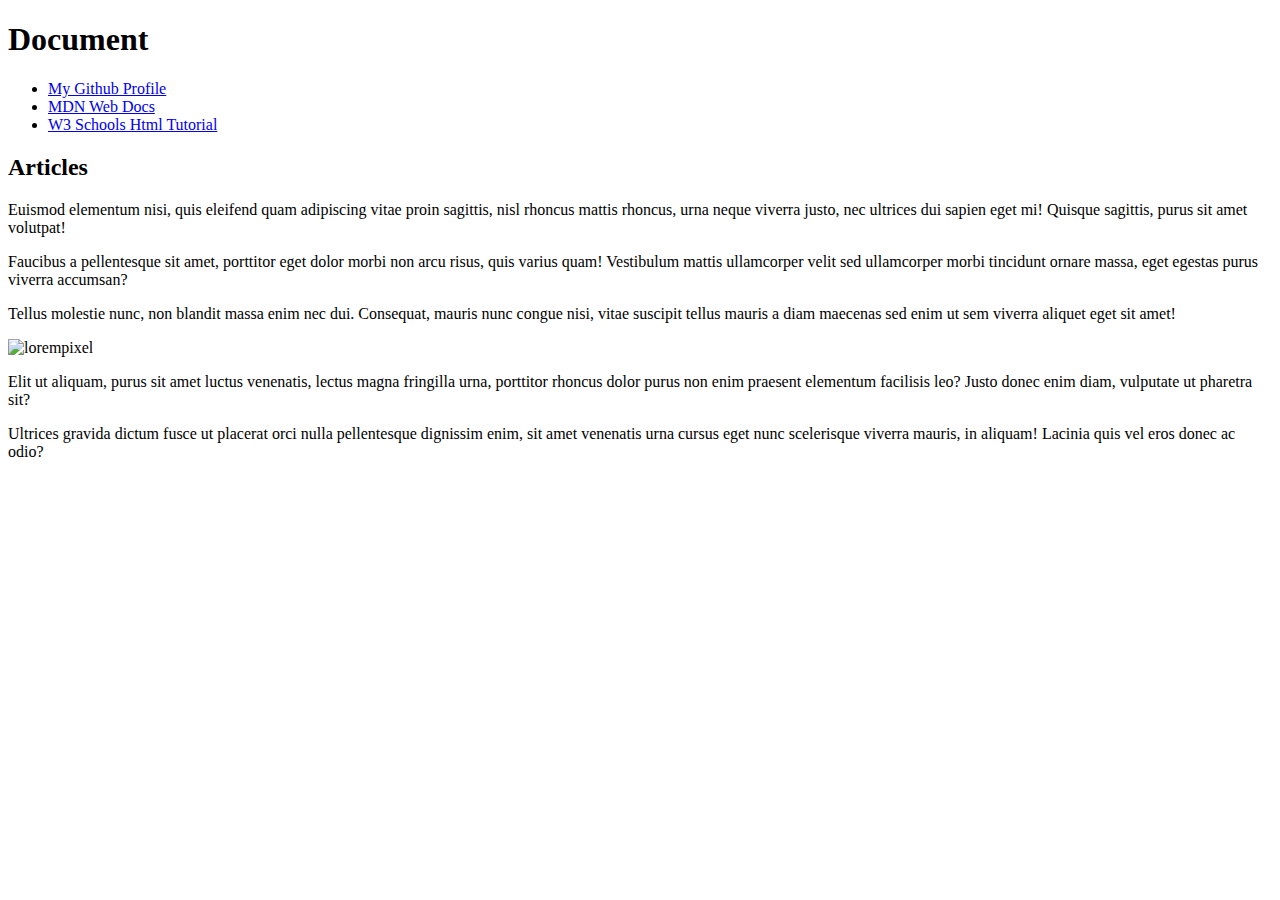
==== index.html @ 9fed751b "Add two articles" ====
<!doctype html>
<html lang="en">
<head>
    <meta charset="UTF-8"/>
    <meta name="viewport" content="width=device-width, initial-scale=1.0">
    <title>Document</title>
</head>
<body>
    <h1>Document</h1>
    <nav>
        <ul>
            <li><a href="https://github.com/AssaultAlpaca">My Github Profile</a></li>
            <li><a href="https://developer.mozilla.org/en-US/">MDN Web Docs</a></li>
            <li><a href="https://www.w3schools.com/html/default.asp">W3 Schools Html Tutorial</a></li>
        </ul>
    </nav>
    <main>
        <h2>Articles</h2>
        <p>Euismod elementum nisi, quis eleifend quam adipiscing vitae proin
        sagittis, nisl rhoncus mattis rhoncus, urna neque viverra justo, nec
        ultrices dui sapien eget mi! Quisque sagittis, purus sit amet
        volutpat!</p>
        <article>
            <p>Faucibus a pellentesque sit amet, porttitor eget dolor morbi
            non arcu risus, quis varius quam! Vestibulum mattis ullamcorper
            velit sed ullamcorper morbi tincidunt ornare massa, eget egestas
            purus viverra accumsan?</p>
            <p>Tellus molestie nunc, non blandit massa enim nec dui.
            Consequat, mauris nunc congue nisi, vitae suscipit tellus mauris
            a diam maecenas sed enim ut sem viverra aliquet eget sit amet!</p>
        </article>
        <article>
            <img alt="lorempixel" src="https://picsum.photos/200/300"/>
            <p>Elit ut aliquam, purus sit amet luctus venenatis, lectus
            magna fringilla urna, porttitor rhoncus dolor purus non enim
            praesent elementum facilisis leo? Justo donec enim diam,
            vulputate ut pharetra sit?</p>
            <p>Ultrices gravida dictum fusce ut placerat orci nulla
            pellentesque dignissim enim, sit amet venenatis urna cursus eget
            nunc scelerisque viverra mauris, in aliquam! Lacinia quis vel
            eros donec ac odio?</p>
        </article>
    </main>

    
</body>
</html>
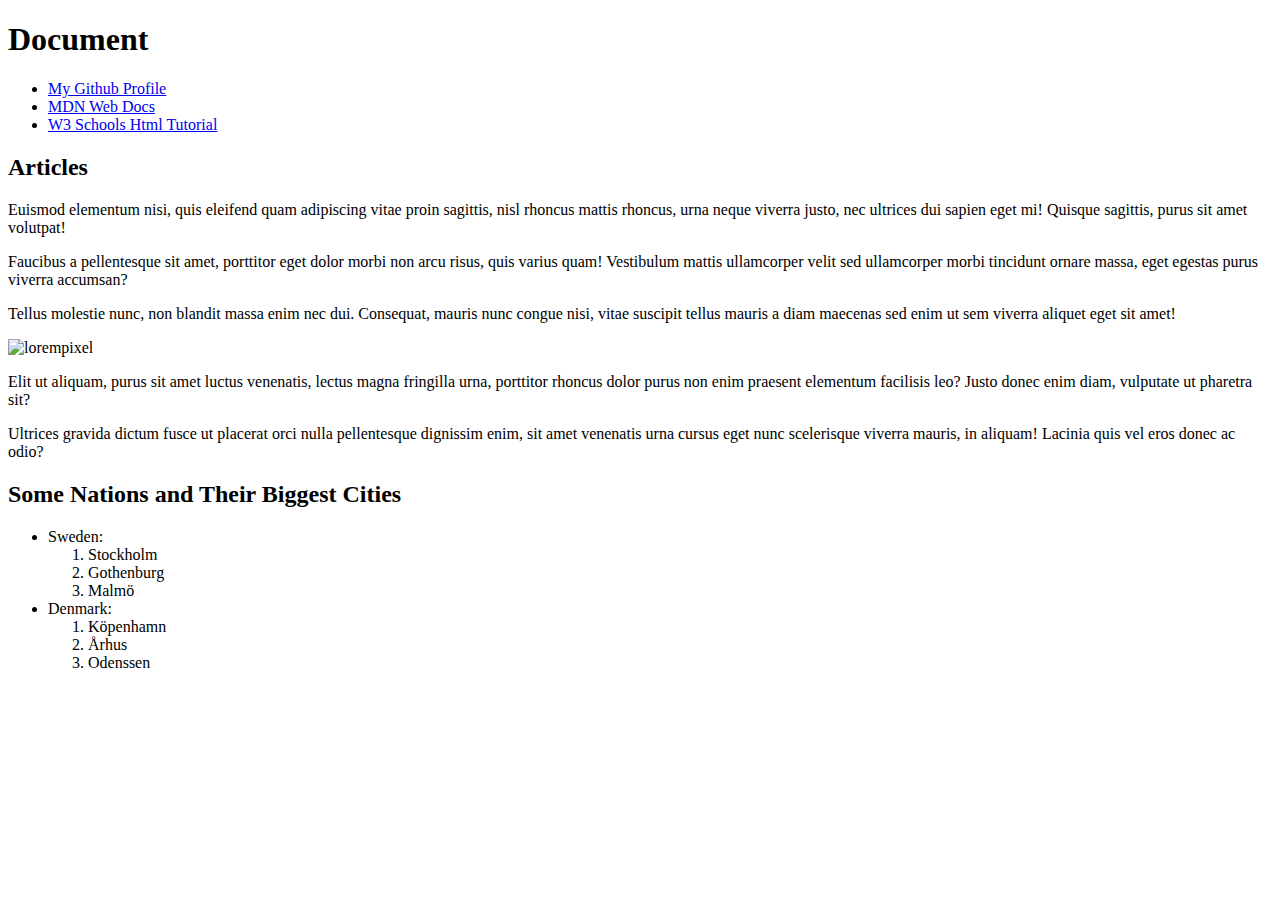
==== commit e8c229ad: "Add Nation lists" ====
--- a/index.html
+++ b/index.html
@@ -41,6 +41,27 @@
             eros donec ac odio?</p>
         </article>
     </main>
+    <aside>
+        <h2>Some Nations and Their Biggest Cities</h2>
+        <ul>
+            <li>
+                Sweden:
+                <ol>
+                    <li>Stockholm</li>
+                    <li>Gothenburg</li>
+                    <li>Malmö</li>
+                </ol>
+            </li>
+            <li>
+                Denmark:
+                <ol>
+                    <li>Köpenhamn</li>
+                    <li>Århus</li>
+                    <li>Odenssen</li>
+                </ol>
+            </li>
+        </ul>
+    </aside>
 
     
 </body>
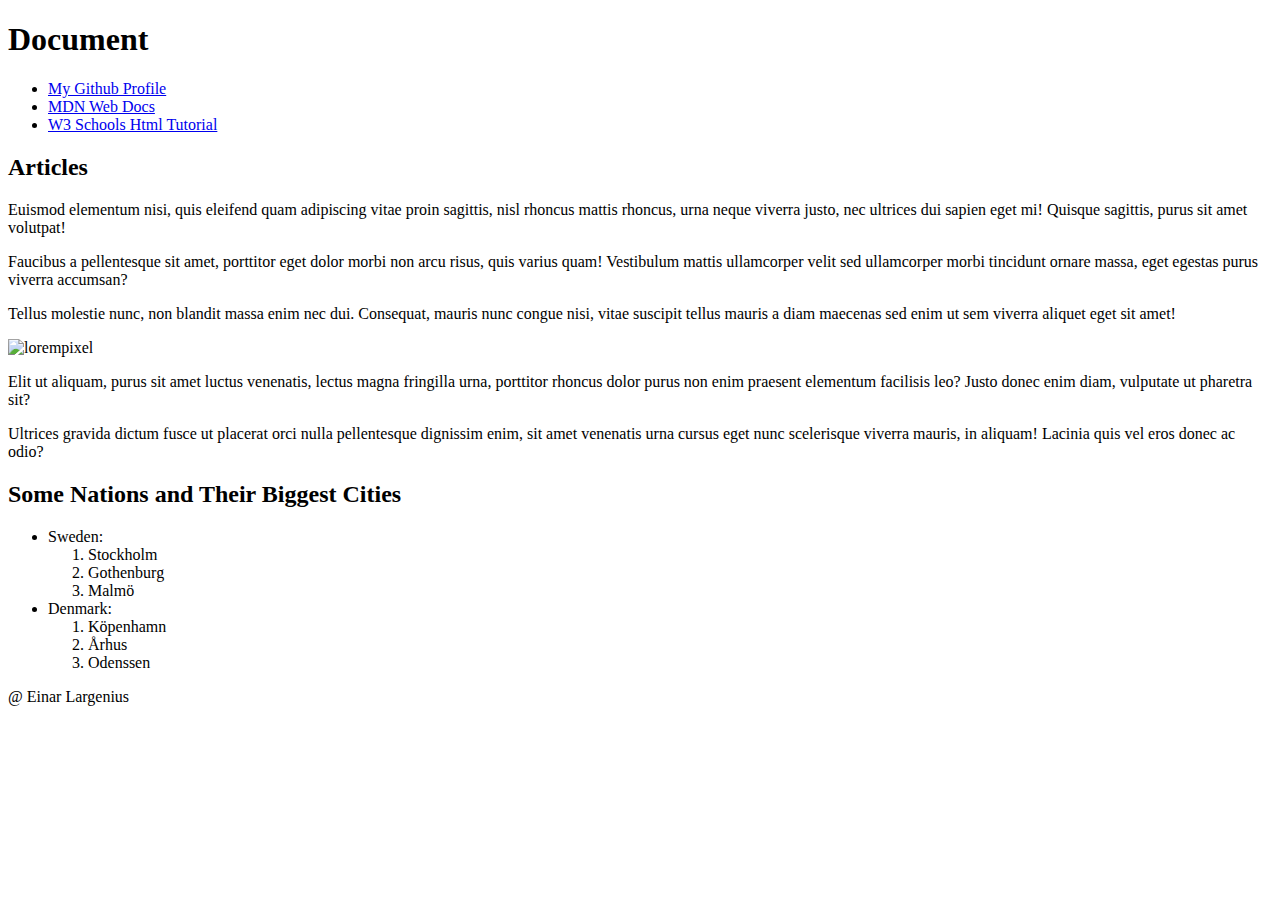
==== commit 51646787: "Add footer with copyright" ====
--- a/index.html
+++ b/index.html
@@ -62,6 +62,9 @@
             </li>
         </ul>
     </aside>
+    <footer>
+        &commat; Einar Largenius
+    </footer>
 
     
 </body>
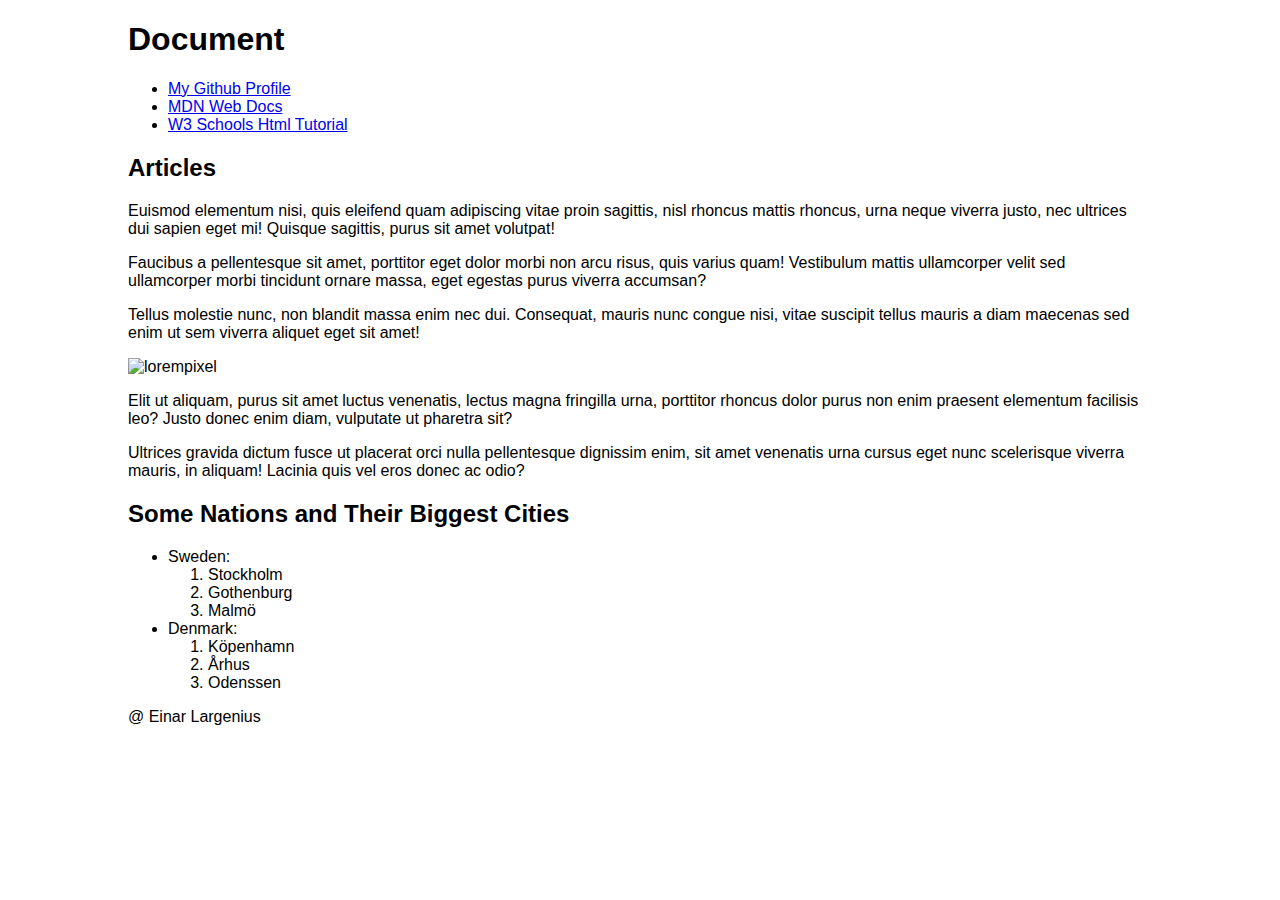
==== commit cf0e5ce1: "Add simple CSS" ====
--- a/index.html
+++ b/index.html
@@ -4,6 +4,7 @@
     <meta charset="UTF-8"/>
     <meta name="viewport" content="width=device-width, initial-scale=1.0">
     <title>Document</title>
+    <link href="style.css" rel="stylesheet"/>
 </head>
 <body>
     <h1>Document</h1>
--- a/style.css
+++ b/style.css
@@ -0,0 +1,5 @@
+body {
+    width: 1024px;
+    margin: auto;
+    font-family: sans-serif;
+}
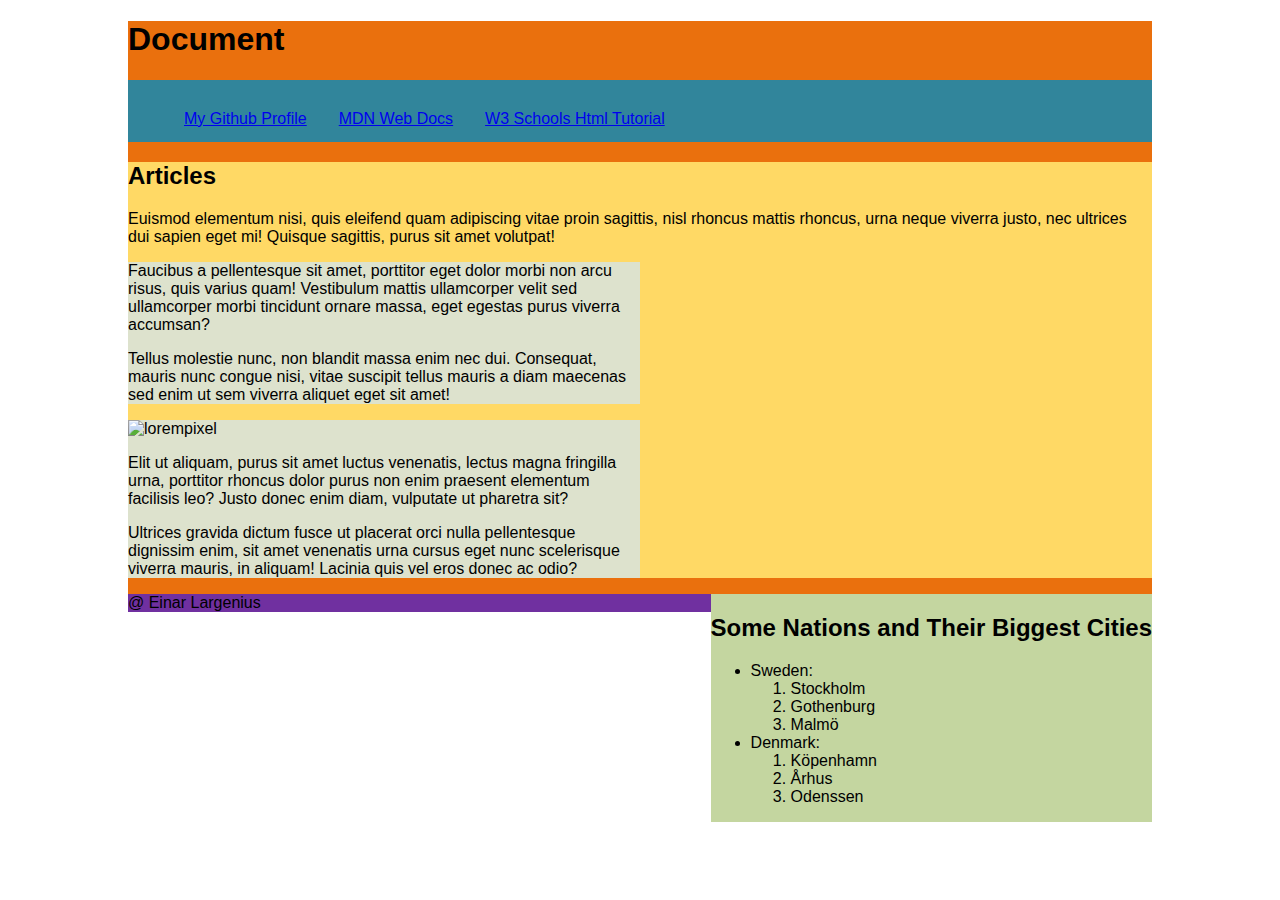
==== commit fb2da681: "Add header and a first attempt at CSS" ====
--- a/index.html
+++ b/index.html
@@ -7,6 +7,7 @@
     <link href="style.css" rel="stylesheet"/>
 </head>
 <body>
+  <header>
     <h1>Document</h1>
     <nav>
         <ul>
@@ -68,5 +69,6 @@
     </footer>
 
     
+  </header>
 </body>
 </html>
--- a/style.css
+++ b/style.css
@@ -3,3 +3,40 @@
     margin: auto;
     font-family: sans-serif;
 }
+
+header {
+    background-color: #ea700d;
+    width: 100%;
+}
+
+nav {
+    background-color: #31859b;
+    list-style-type: none;
+    overflow: hidden;
+}
+
+nav > ul > li {
+    float: left;
+    display: inline-block;
+    padding: 14px 16px;
+    text-decoration: none;
+}
+
+main {
+    background-color: #ffd965;
+}
+
+aside {
+    background-color: #c4d6a0;
+    float: right;
+}
+
+footer {
+    background-color: #7030a0;
+    width: 100%;
+}
+
+article {
+    background-color: #dde2cd;
+    width: 50%;
+}
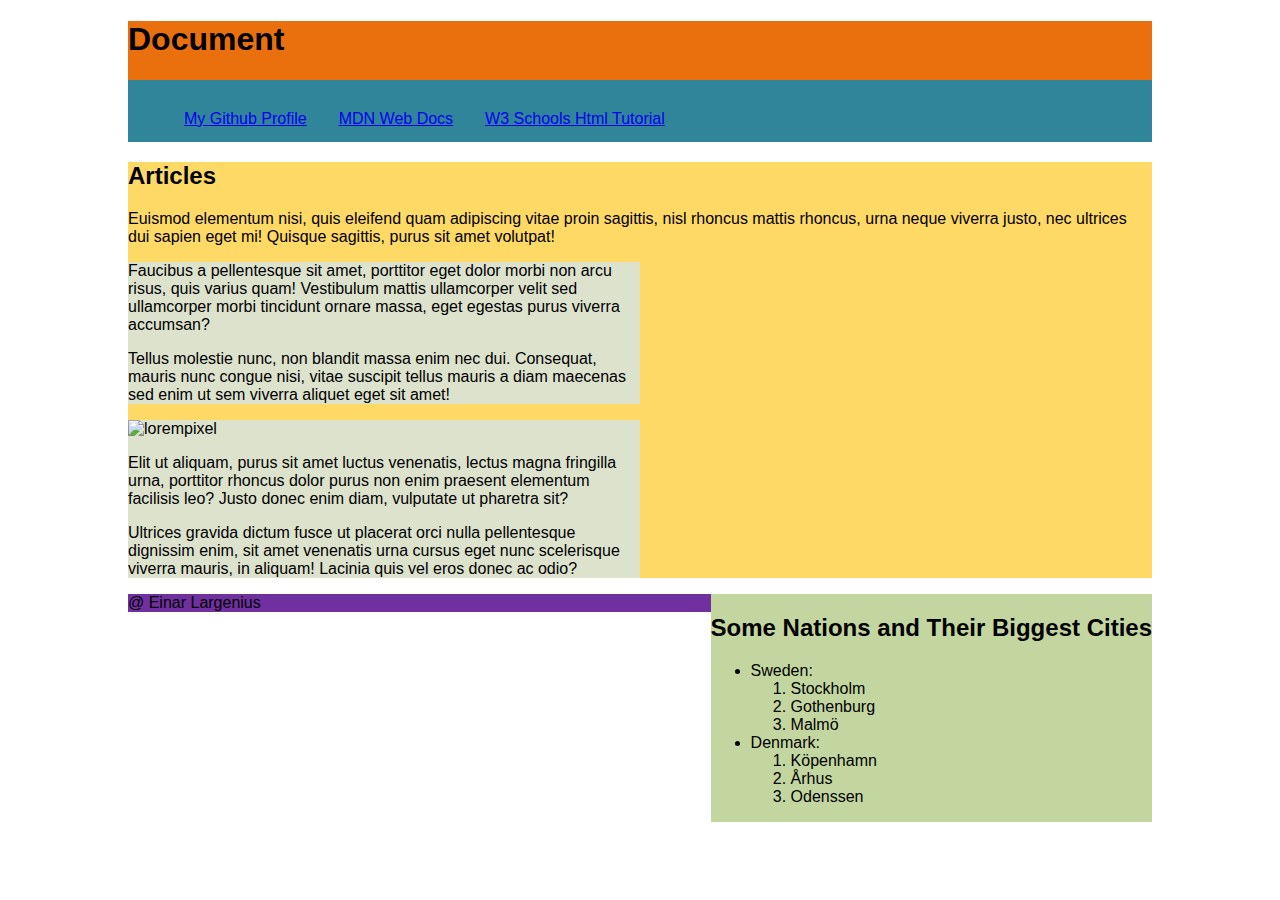
==== commit ac9f042e: "Fix whitespace" ====
--- a/index.html
+++ b/index.html
@@ -1,74 +1,73 @@
 <!doctype html>
 <html lang="en">
 <head>
-    <meta charset="UTF-8"/>
-    <meta name="viewport" content="width=device-width, initial-scale=1.0">
-    <title>Document</title>
-    <link href="style.css" rel="stylesheet"/>
+  <meta charset="UTF-8"/>
+  <meta name="viewport" content="width=device-width, initial-scale=1.0">
+  <title>Document</title>
+  <link href="style.css" rel="stylesheet"/>
 </head>
 <body>
   <header>
     <h1>Document</h1>
     <nav>
-        <ul>
-            <li><a href="https://github.com/AssaultAlpaca">My Github Profile</a></li>
-            <li><a href="https://developer.mozilla.org/en-US/">MDN Web Docs</a></li>
-            <li><a href="https://www.w3schools.com/html/default.asp">W3 Schools Html Tutorial</a></li>
-        </ul>
+      <ul>
+        <li><a href="https://github.com/AssaultAlpaca">My Github Profile</a></li>
+        <li><a href="https://developer.mozilla.org/en-US/">MDN Web Docs</a></li>
+        <li><a href="https://www.w3schools.com/html/default.asp">W3 Schools Html Tutorial</a></li>
+      </ul>
     </nav>
-    <main>
-        <h2>Articles</h2>
-        <p>Euismod elementum nisi, quis eleifend quam adipiscing vitae proin
-        sagittis, nisl rhoncus mattis rhoncus, urna neque viverra justo, nec
-        ultrices dui sapien eget mi! Quisque sagittis, purus sit amet
-        volutpat!</p>
-        <article>
-            <p>Faucibus a pellentesque sit amet, porttitor eget dolor morbi
-            non arcu risus, quis varius quam! Vestibulum mattis ullamcorper
-            velit sed ullamcorper morbi tincidunt ornare massa, eget egestas
-            purus viverra accumsan?</p>
-            <p>Tellus molestie nunc, non blandit massa enim nec dui.
-            Consequat, mauris nunc congue nisi, vitae suscipit tellus mauris
-            a diam maecenas sed enim ut sem viverra aliquet eget sit amet!</p>
-        </article>
-        <article>
-            <img alt="lorempixel" src="https://picsum.photos/200/300"/>
-            <p>Elit ut aliquam, purus sit amet luctus venenatis, lectus
-            magna fringilla urna, porttitor rhoncus dolor purus non enim
-            praesent elementum facilisis leo? Justo donec enim diam,
-            vulputate ut pharetra sit?</p>
-            <p>Ultrices gravida dictum fusce ut placerat orci nulla
-            pellentesque dignissim enim, sit amet venenatis urna cursus eget
-            nunc scelerisque viverra mauris, in aliquam! Lacinia quis vel
-            eros donec ac odio?</p>
-        </article>
-    </main>
-    <aside>
-        <h2>Some Nations and Their Biggest Cities</h2>
-        <ul>
-            <li>
-                Sweden:
-                <ol>
-                    <li>Stockholm</li>
-                    <li>Gothenburg</li>
-                    <li>Malmö</li>
-                </ol>
-            </li>
-            <li>
-                Denmark:
-                <ol>
-                    <li>Köpenhamn</li>
-                    <li>Århus</li>
-                    <li>Odenssen</li>
-                </ol>
-            </li>
-        </ul>
-    </aside>
-    <footer>
-        &commat; Einar Largenius
-    </footer>
-
-    
   </header>
+  <main>
+    <h2>Articles</h2>
+    <p>Euismod elementum nisi, quis eleifend quam adipiscing vitae proin
+      sagittis, nisl rhoncus mattis rhoncus, urna neque viverra justo, nec
+      ultrices dui sapien eget mi! Quisque sagittis, purus sit amet
+      volutpat!</p>
+    <article>
+      <p>Faucibus a pellentesque sit amet, porttitor eget dolor morbi
+        non arcu risus, quis varius quam! Vestibulum mattis ullamcorper
+        velit sed ullamcorper morbi tincidunt ornare massa, eget egestas
+        purus viverra accumsan?</p>
+      <p>Tellus molestie nunc, non blandit massa enim nec dui.
+        Consequat, mauris nunc congue nisi, vitae suscipit tellus mauris
+        a diam maecenas sed enim ut sem viverra aliquet eget sit
+        amet!</p>
+    </article>
+    <article>
+      <img alt="lorempixel" src="https://picsum.photos/200/300"/>
+      <p>Elit ut aliquam, purus sit amet luctus venenatis, lectus
+        magna fringilla urna, porttitor rhoncus dolor purus non enim
+        praesent elementum facilisis leo? Justo donec enim diam,
+        vulputate ut pharetra sit?</p>
+      <p>Ultrices gravida dictum fusce ut placerat orci nulla
+        pellentesque dignissim enim, sit amet venenatis urna cursus eget
+        nunc scelerisque viverra mauris, in aliquam! Lacinia quis vel
+        eros donec ac odio?</p>
+    </article>
+  </main>
+  <aside>
+    <h2>Some Nations and Their Biggest Cities</h2>
+    <ul>
+      <li>
+        Sweden:
+        <ol>
+          <li>Stockholm</li>
+          <li>Gothenburg</li>
+          <li>Malmö</li>
+        </ol>
+      </li>
+      <li>
+        Denmark:
+        <ol>
+          <li>Köpenhamn</li>
+          <li>Århus</li>
+          <li>Odenssen</li>
+        </ol>
+      </li>
+    </ul>
+  </aside>
+  <footer>
+    &commat; Einar Largenius
+  </footer>
 </body>
 </html>
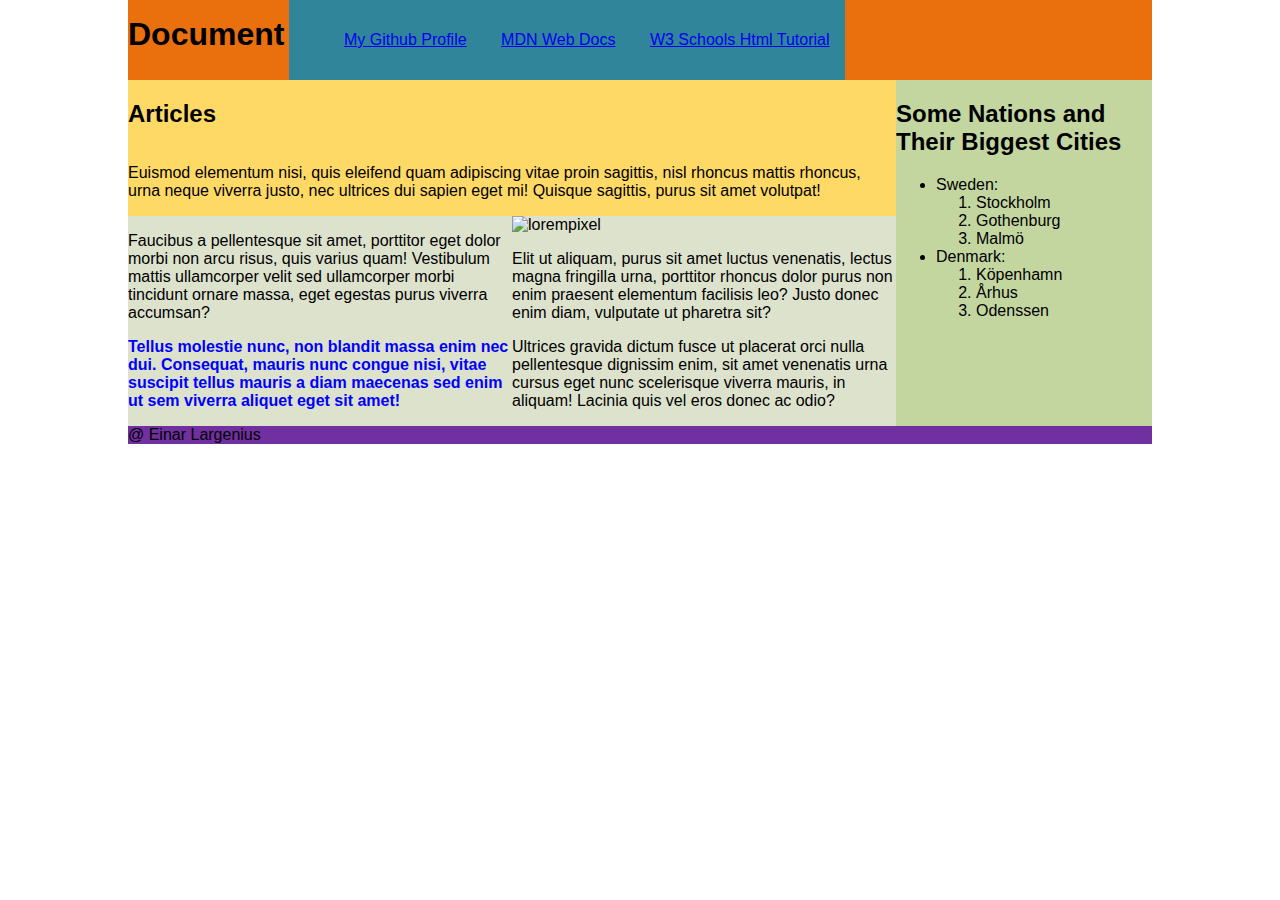
==== commit 5335b8d8: "Add fancy coloring to a specific paragraph" ====
--- a/index.html
+++ b/index.html
@@ -5,6 +5,7 @@
   <meta name="viewport" content="width=device-width, initial-scale=1.0">
   <title>Document</title>
   <link href="style.css" rel="stylesheet"/>
+  <link href="optional.css" rel="stylesheet"/>
 </head>
 <body>
   <header>
--- a/style.css
+++ b/style.css
@@ -1,42 +1,73 @@
+/* Global */
+
 body {
     width: 1024px;
     margin: auto;
     font-family: sans-serif;
+    display: grid;
+    grid-template-columns: 3fr 1fr;
+    grid-template-areas:
+        "header header"
+        "main aside "
+        "footer footer";
 }
+
+/* Top Bar */
 
 header {
     background-color: #ea700d;
     width: 100%;
+    grid-area: header;
+}
+
+h1 {
+    width: fit-content;
+    display: inline-block;
+    margin: 0px;
 }
 
 nav {
     background-color: #31859b;
     list-style-type: none;
-    overflow: hidden;
+    width: fit-content;
+    display: inline-block;
+    height: 100%;
 }
 
-nav > ul > li {
-    float: left;
+nav li {
     display: inline-block;
-    padding: 14px 16px;
-    text-decoration: none;
+    margin: 15px;
 }
+
+/* Main content */
 
 main {
     background-color: #ffd965;
+    grid-area: main;
+    display: grid;
+    grid-template-columns: 1fr 1fr;
 }
+
+main > h2, main > p {
+    grid-column: span 2;
+}
+
+article {
+    background-color: #dde2cd;
+}
+
+/* Aside */
 
 aside {
     background-color: #c4d6a0;
     float: right;
+    grid-area: aside;
 }
+
+/* Footer */
 
 footer {
     background-color: #7030a0;
     width: 100%;
+    grid-area: footer;
 }
-
-article {
-    background-color: #dde2cd;
-    width: 50%;
-}
--- a/optional.css
+++ b/optional.css
@@ -0,0 +1,9 @@
+/*
+- The second paragraph of the first article element should be written in
+  bold text, with a blue text colour.
+*/
+
+article:first-of-type p:nth-of-type(2) {
+    font-weight: bold;
+    color: blue;
+}
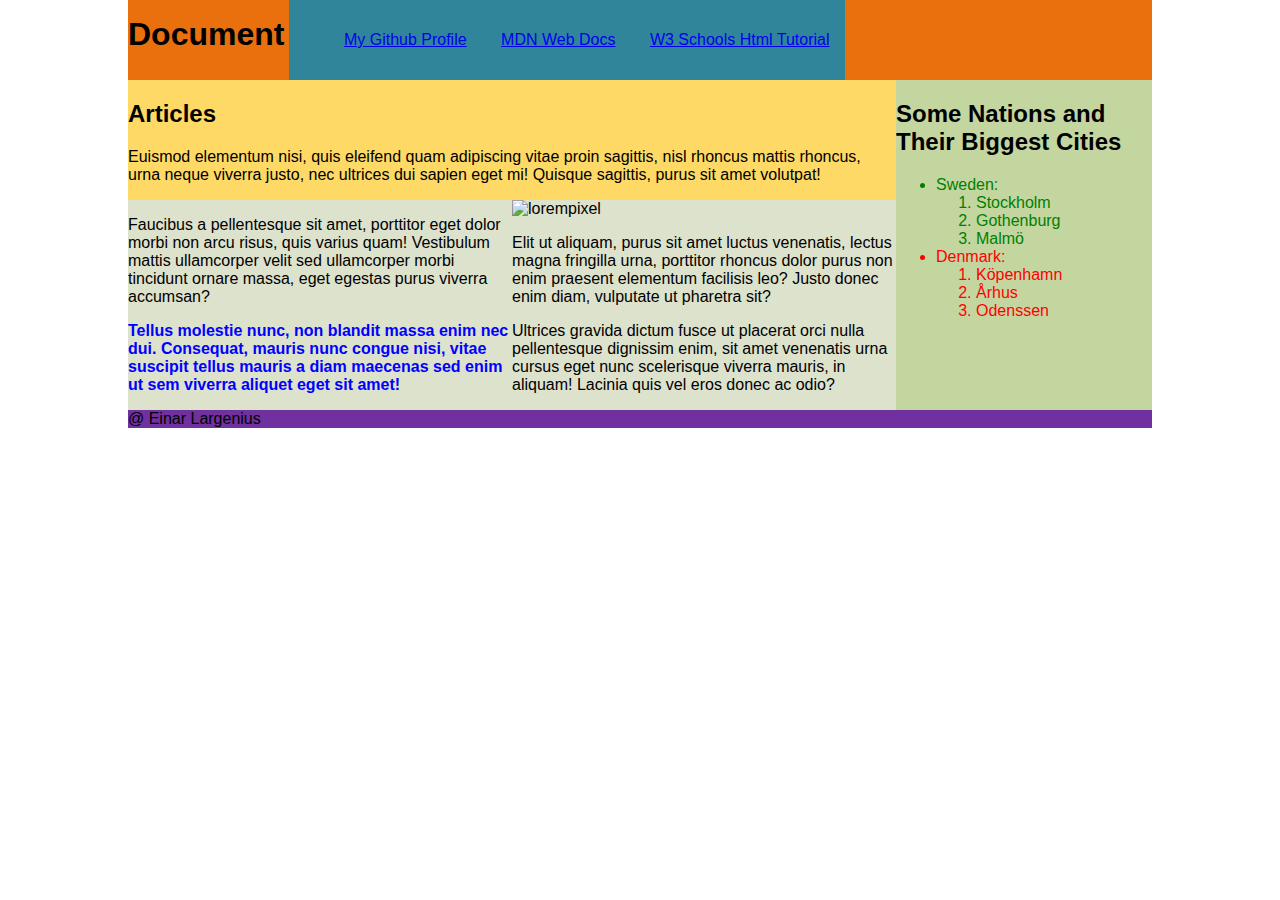
==== commit 0c5f19e9: "Add a div for the articles" ====
--- a/index.html
+++ b/index.html
@@ -24,27 +24,29 @@
       sagittis, nisl rhoncus mattis rhoncus, urna neque viverra justo, nec
       ultrices dui sapien eget mi! Quisque sagittis, purus sit amet
       volutpat!</p>
-    <article>
-      <p>Faucibus a pellentesque sit amet, porttitor eget dolor morbi
-        non arcu risus, quis varius quam! Vestibulum mattis ullamcorper
-        velit sed ullamcorper morbi tincidunt ornare massa, eget egestas
-        purus viverra accumsan?</p>
-      <p>Tellus molestie nunc, non blandit massa enim nec dui.
-        Consequat, mauris nunc congue nisi, vitae suscipit tellus mauris
-        a diam maecenas sed enim ut sem viverra aliquet eget sit
-        amet!</p>
-    </article>
-    <article>
-      <img alt="lorempixel" src="https://picsum.photos/200/300"/>
-      <p>Elit ut aliquam, purus sit amet luctus venenatis, lectus
-        magna fringilla urna, porttitor rhoncus dolor purus non enim
-        praesent elementum facilisis leo? Justo donec enim diam,
-        vulputate ut pharetra sit?</p>
-      <p>Ultrices gravida dictum fusce ut placerat orci nulla
-        pellentesque dignissim enim, sit amet venenatis urna cursus eget
-        nunc scelerisque viverra mauris, in aliquam! Lacinia quis vel
-        eros donec ac odio?</p>
-    </article>
+    <div id="articles">
+      <article>
+        <p>Faucibus a pellentesque sit amet, porttitor eget dolor
+          morbi non arcu risus, quis varius quam! Vestibulum mattis
+          ullamcorper velit sed ullamcorper morbi tincidunt ornare
+          massa, eget egestas purus viverra accumsan?</p>
+        <p>Tellus molestie nunc, non blandit massa enim nec dui.
+          Consequat, mauris nunc congue nisi, vitae suscipit tellus
+          mauris a diam maecenas sed enim ut sem viverra aliquet eget
+          sit amet!</p>
+      </article>
+      <article>
+        <img alt="lorempixel" src="https://picsum.photos/200/300"/>
+        <p>Elit ut aliquam, purus sit amet luctus venenatis, lectus
+          magna fringilla urna, porttitor rhoncus dolor purus non enim
+          praesent elementum facilisis leo? Justo donec enim diam,
+          vulputate ut pharetra sit?</p>
+        <p>Ultrices gravida dictum fusce ut placerat orci nulla
+          pellentesque dignissim enim, sit amet venenatis urna cursus
+          eget nunc scelerisque viverra mauris, in aliquam! Lacinia
+          quis vel eros donec ac odio?</p>
+      </article>
+    </div>
   </main>
   <aside>
     <h2>Some Nations and Their Biggest Cities</h2>
--- a/style.css
+++ b/style.css
@@ -44,12 +44,11 @@
 main {
     background-color: #ffd965;
     grid-area: main;
+}
+
+#articles {
     display: grid;
     grid-template-columns: 1fr 1fr;
-}
-
-main > h2, main > p {
-    grid-column: span 2;
 }
 
 article {
--- a/optional.css
+++ b/optional.css
@@ -7,3 +7,16 @@
     font-weight: bold;
     color: blue;
 }
+
+/*
+- In the unordered list in the side content, items should appear in
+  alternating colours (green and red, as a suggestion).
+*/
+
+aside ul > li:nth-child(even) {
+    color: red;
+}
+
+aside ul > li:nth-child(odd) {
+    color: green;
+}
